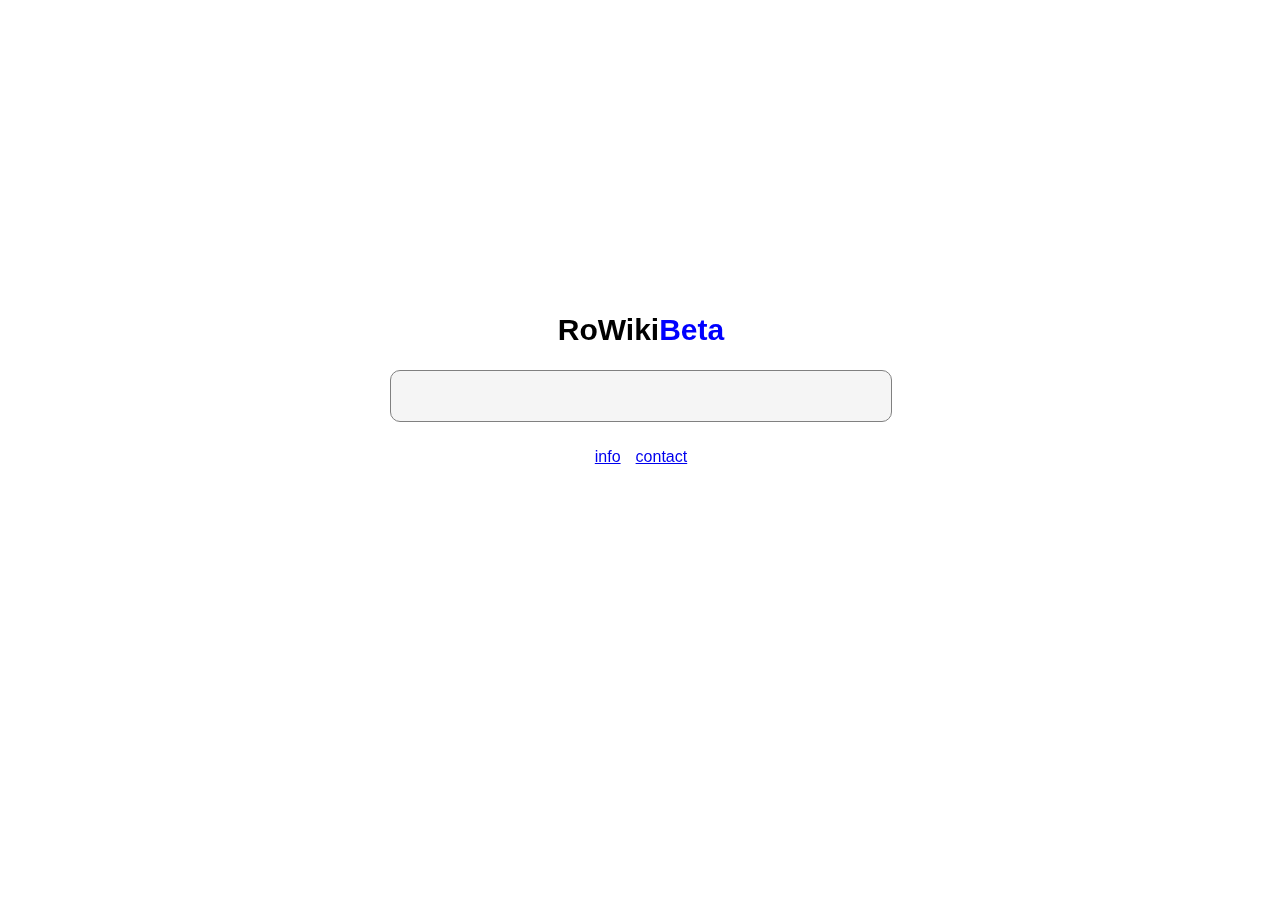
==== index.html @ cf23fafa "1.1" ====
<!DOCTYPE html>
<html lang="en">
<head>
    <meta charset="UTF-8">
    <meta http-equiv="X-UA-Compatible" content="IE=edge">
    <meta name="viewport" content="width=device-width, initial-scale=1.0">
    <link rel="stylesheet" href="style.css">
    <title>RoWiki</title>
</head>
<body>
    <div class="startpage">
        <div class="element">
           <div class="titlu">
            RoWiki<div class="t">Beta</div>
           </div>
           <input type="text" name="" onclick="f()"  id="inpsearch" class="search" autocomplete="false">
           <div class="link">
            <a href="info-page.html">info</a>
            <a href="contact-page.html">contact</a>
           </div>
        </div>
    </div>
</body>
    <script src="script.js"></script>
    <script src="teste.js"></script>
</html>
---- style.css ----
* {
    margin: 0;
    padding: 0;
    font-family: sans-serif;
    -webkit-tap-highlight-color: transparent;
    -webkit-touch-callout: none;
    -webkit-user-select: none;
    -khtml-user-select: none;
    -moz-user-select: none;
    -ms-user-select: none;
    user-select: none;
}

.t {
    color: blue;
}

::-webkit-scrollbar {
    width: 0px;
  }

  body {
    height: 100vh;
    display: flex;
    justify-content: center;
    align-items: center;
  }

.startpage {
    position: fixed;
    width: 100%;
    height: 100%;
    background-color: transparent;
    display: flex;
    justify-content: center;
    align-items: center;
}
.element {
    width: clamp(300px,90%,500px);
    height: clamp(300px,90%,300px);
    background-color: transparent;
    display: flex;
    justify-content: start;
    align-items: center;
    flex-direction: column;
    flex-wrap: wrap;
    gap: 10px;
}
.titlu {
    width: 100%;
    height: 20%;
    font-size: 30px;
    font-weight: bold;
    display: flex;
    justify-content: center;
    align-items: center;
    cursor: pointer;
}
.search {
    width: 100%;
    height: 50px;
    background-color: whitesmoke;
    border-radius: 10px;
    border: 1px solid grey;
    outline: none;
    font-size: 16px;
}
.link {
    width: 100%;
    height: auto;
    min-height: 50px;
    background-color: transparent;
    display: flex;
    justify-content: center;
    gap: 15px;
    align-items: center;
}
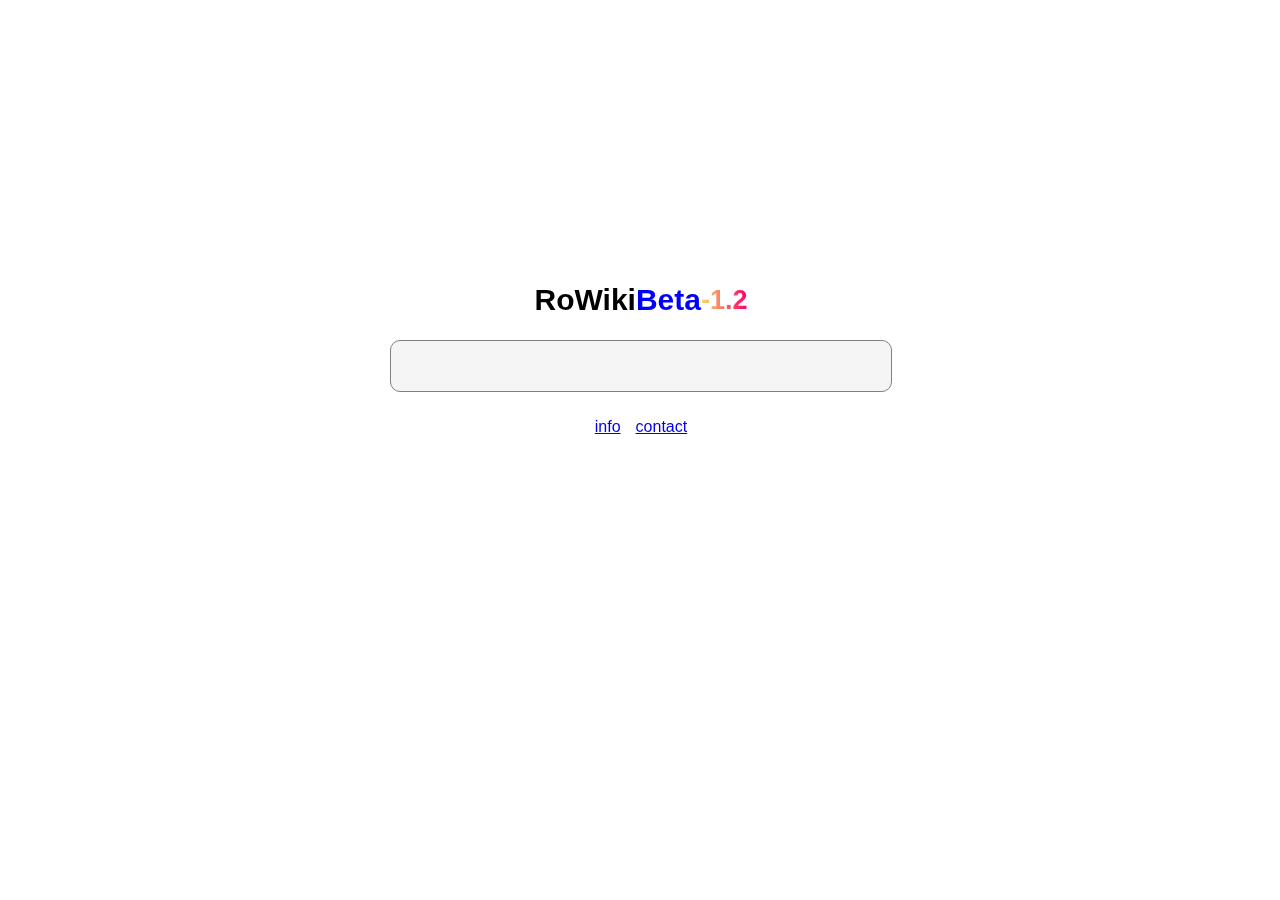
==== commit 03921302: "1.2" ====
--- a/index.html
+++ b/index.html
@@ -12,6 +12,7 @@
         <div class="element">
            <div class="titlu">
             RoWiki<div class="t">Beta</div>
+            <div class="ver"><a href="pg-8.html">-1.2</a></div>
            </div>
            <input type="text" name="" onclick="f()"  id="inpsearch" class="search" autocomplete="false">
            <div class="link">
@@ -19,6 +20,7 @@
             <a href="contact-page.html">contact</a>
            </div>
         </div>
+        
     </div>
 </body>
     <script src="script.js"></script>
--- a/style.css
+++ b/style.css
@@ -36,6 +36,8 @@
     align-items: center;
 }
 .element {
+    position: absolute;
+    top: 30%;
     width: clamp(300px,90%,500px);
     height: clamp(300px,90%,300px);
     background-color: transparent;
@@ -45,6 +47,12 @@
     flex-direction: column;
     flex-wrap: wrap;
     gap: 10px;
+}
+.ver {
+    font-size: 27px;
+    background:linear-gradient(90deg , #fadb61 0% ,#ff006a 100%);
+    -webkit-background-clip: text;
+    -webkit-text-fill-color: transparent;
 }
 .titlu {
     width: 100%;
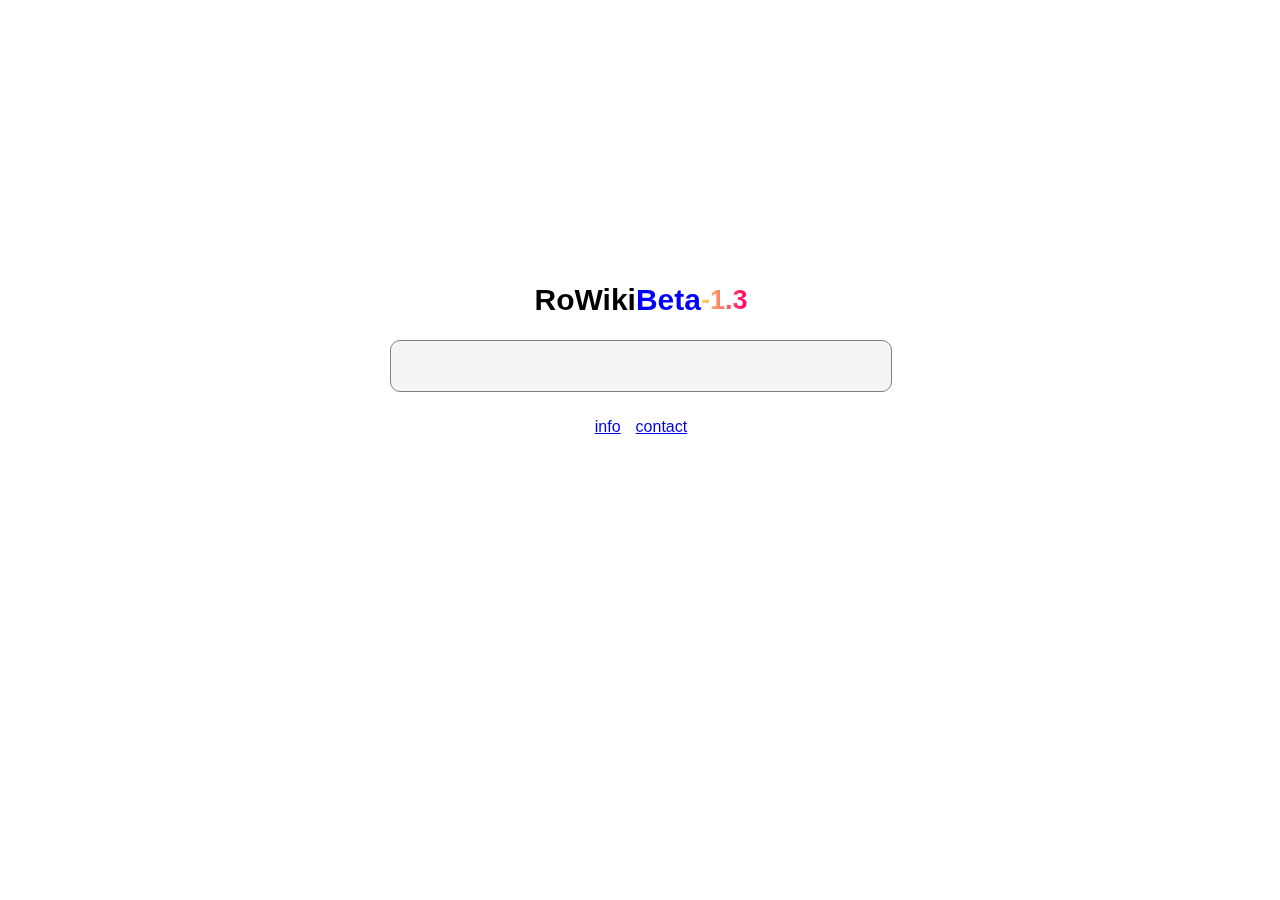
==== commit 5ae541fa: "1.3" ====
--- a/index.html
+++ b/index.html
@@ -12,7 +12,7 @@
         <div class="element">
            <div class="titlu">
             RoWiki<div class="t">Beta</div>
-            <div class="ver"><a href="pg-8.html">-1.2</a></div>
+            <div class="ver"><a href="pg-8.html">-1.3</a></div>
            </div>
            <input type="text" name="" onclick="f()"  id="inpsearch" class="search" autocomplete="false">
            <div class="link">
@@ -24,5 +24,4 @@
     </div>
 </body>
     <script src="script.js"></script>
-    <script src="teste.js"></script>
 </html>--- a/style.css
+++ b/style.css
@@ -9,6 +9,7 @@
     -moz-user-select: none;
     -ms-user-select: none;
     user-select: none;
+   
 }
 
 .t {
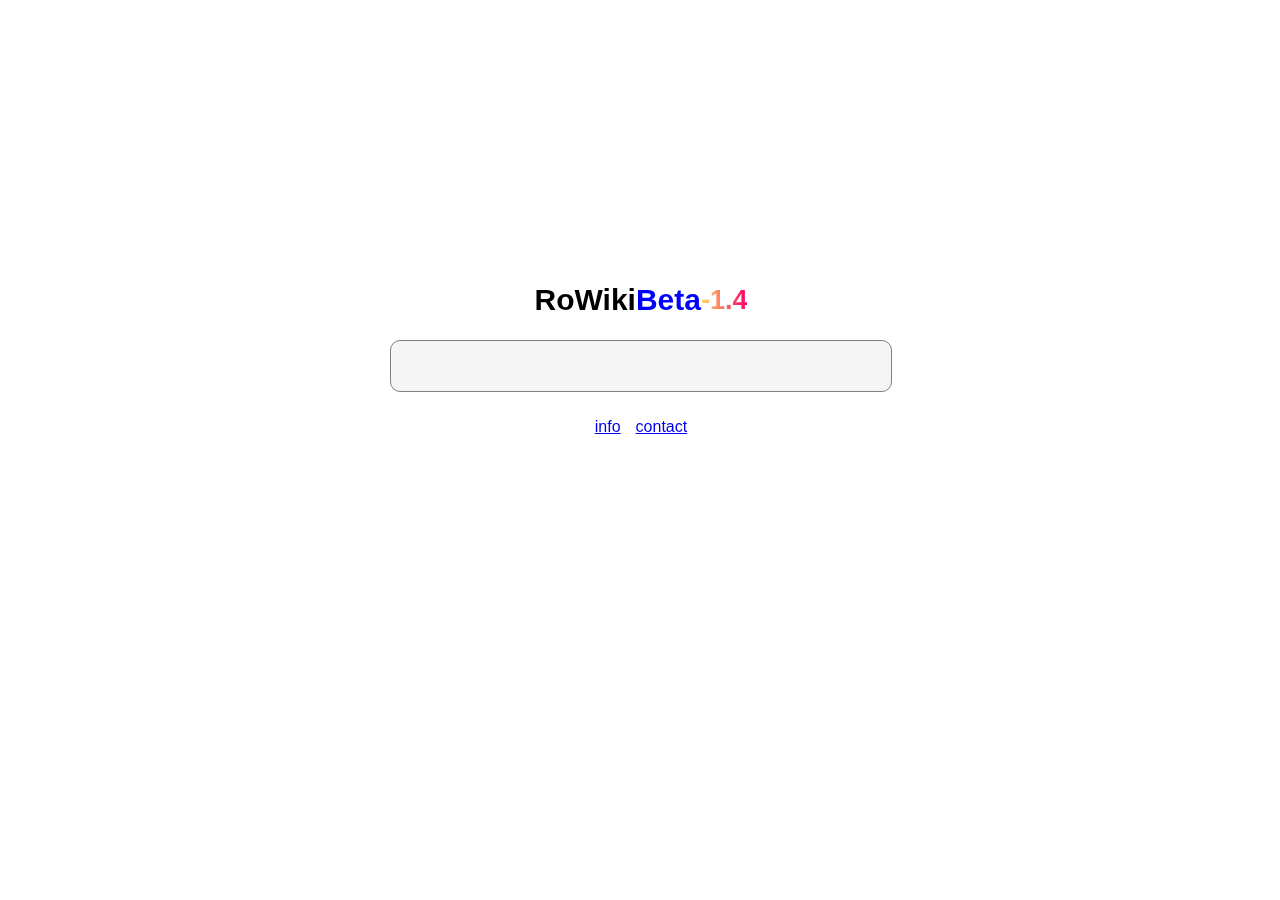
==== commit 57516b1f: "1.4" ====
--- a/index.html
+++ b/index.html
@@ -12,7 +12,7 @@
         <div class="element">
            <div class="titlu">
             RoWiki<div class="t">Beta</div>
-            <div class="ver"><a href="pg-8.html">-1.3</a></div>
+            <div class="ver"><a href="pg-8.html">-1.4</a></div>
            </div>
            <input type="text" name="" onclick="f()"  id="inpsearch" class="search" autocomplete="false">
            <div class="link">
